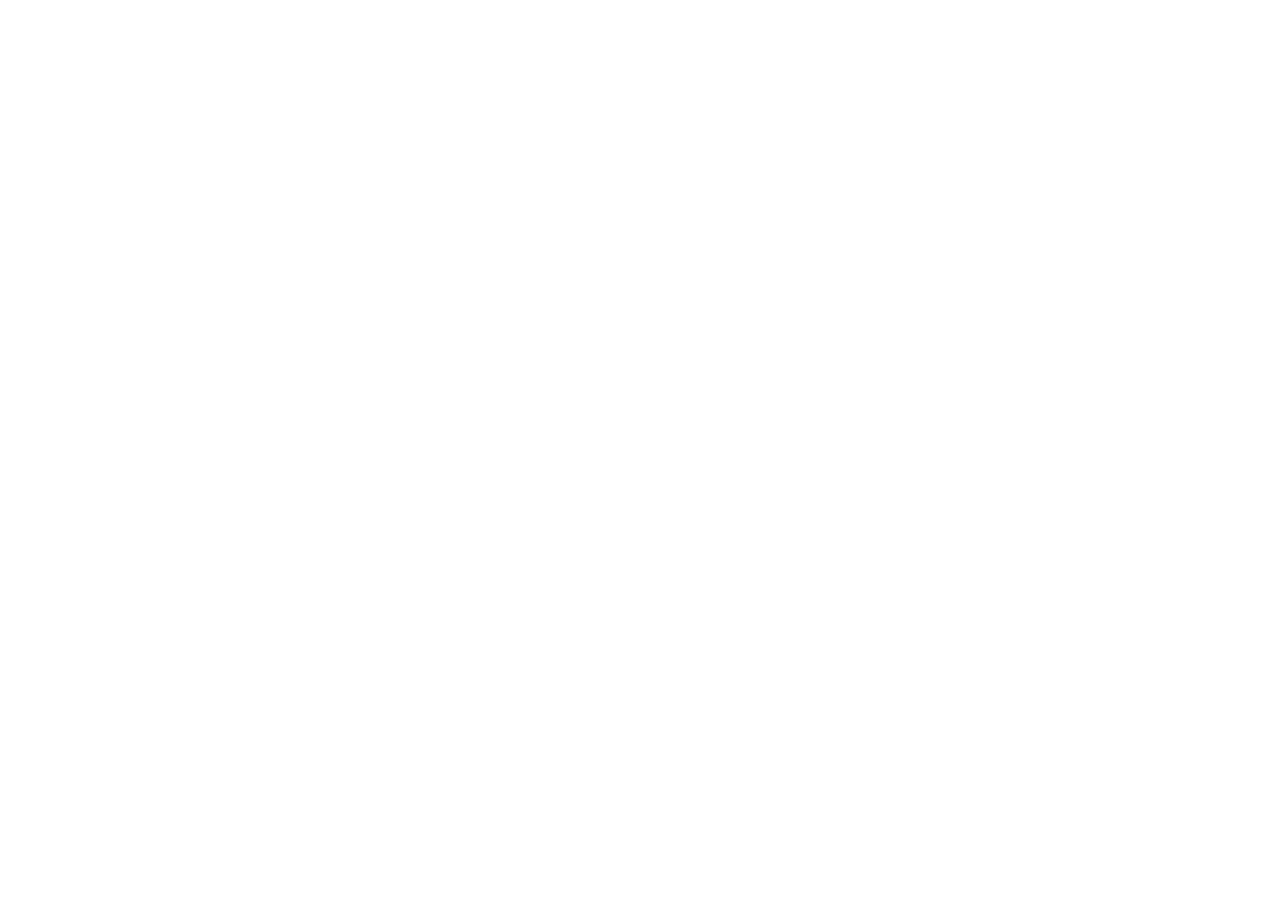
==== index.html @ 4393adcb "Create index.html" ====
<!DOCTYPE html>
<html lang="en">
<head>
    <meta charset="UTF-8">
    <title>Page Title</title>
    <link rel="stylesheet" href="styles.css"
</head>
<body>
    <div class="placeholder"></div>

    <div class="anotherClass"></div>

</body
    <h1></h1>

</body>
</html>
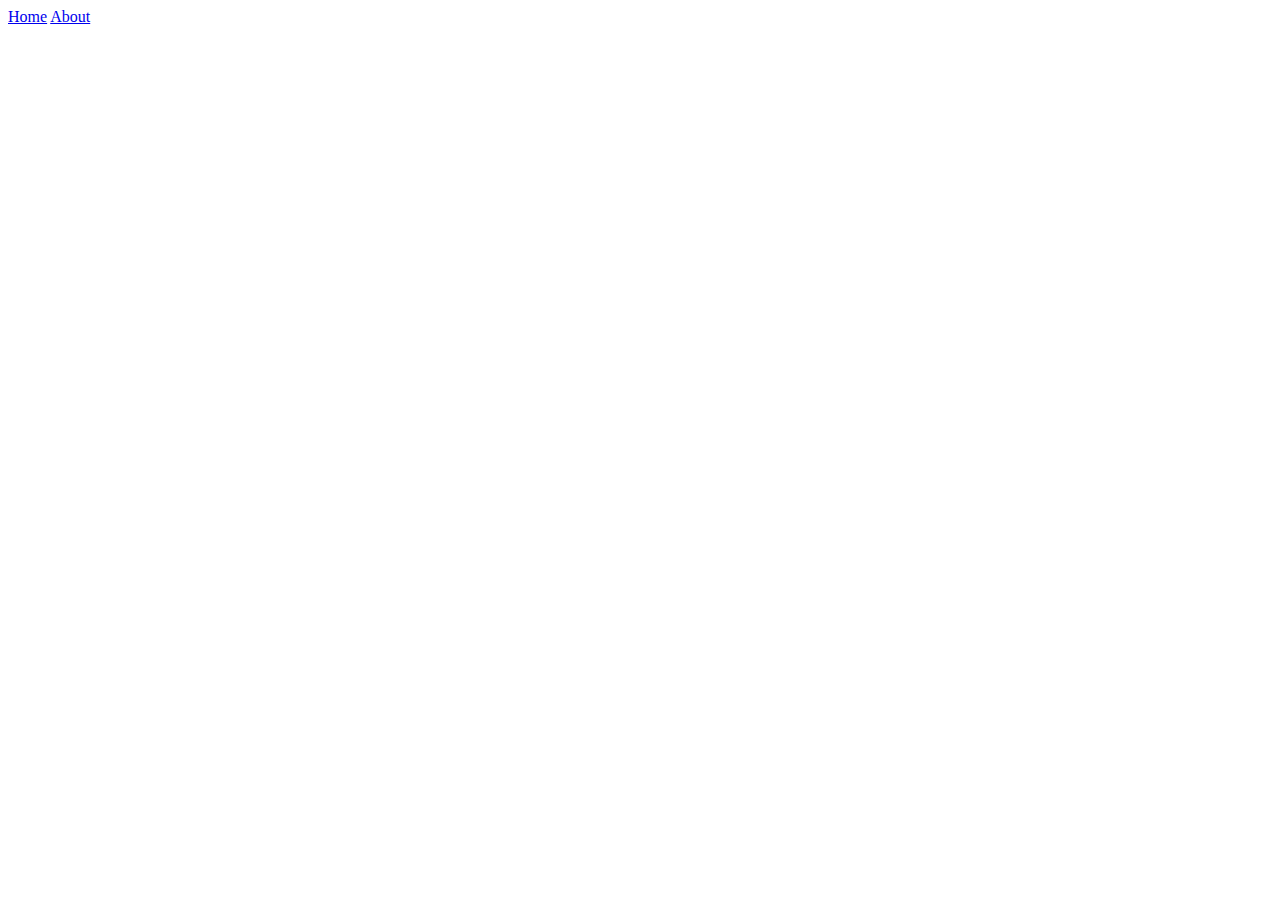
==== commit 14e8af2b: "Update index.html" ====
--- a/index.html
+++ b/index.html
@@ -6,12 +6,8 @@
     <link rel="stylesheet" href="styles.css"
 </head>
 <body>
-    <div class="placeholder"></div>
-
-    <div class="anotherClass"></div>
-
+    <a href="index.html">Home</a>
+    <a href="about.html">About</a>
 </body
-    <h1></h1>
-
 </body>
 </html>
--- a/styles.css
+++ b/styles.css
@@ -0,0 +1 @@
+.placeholder
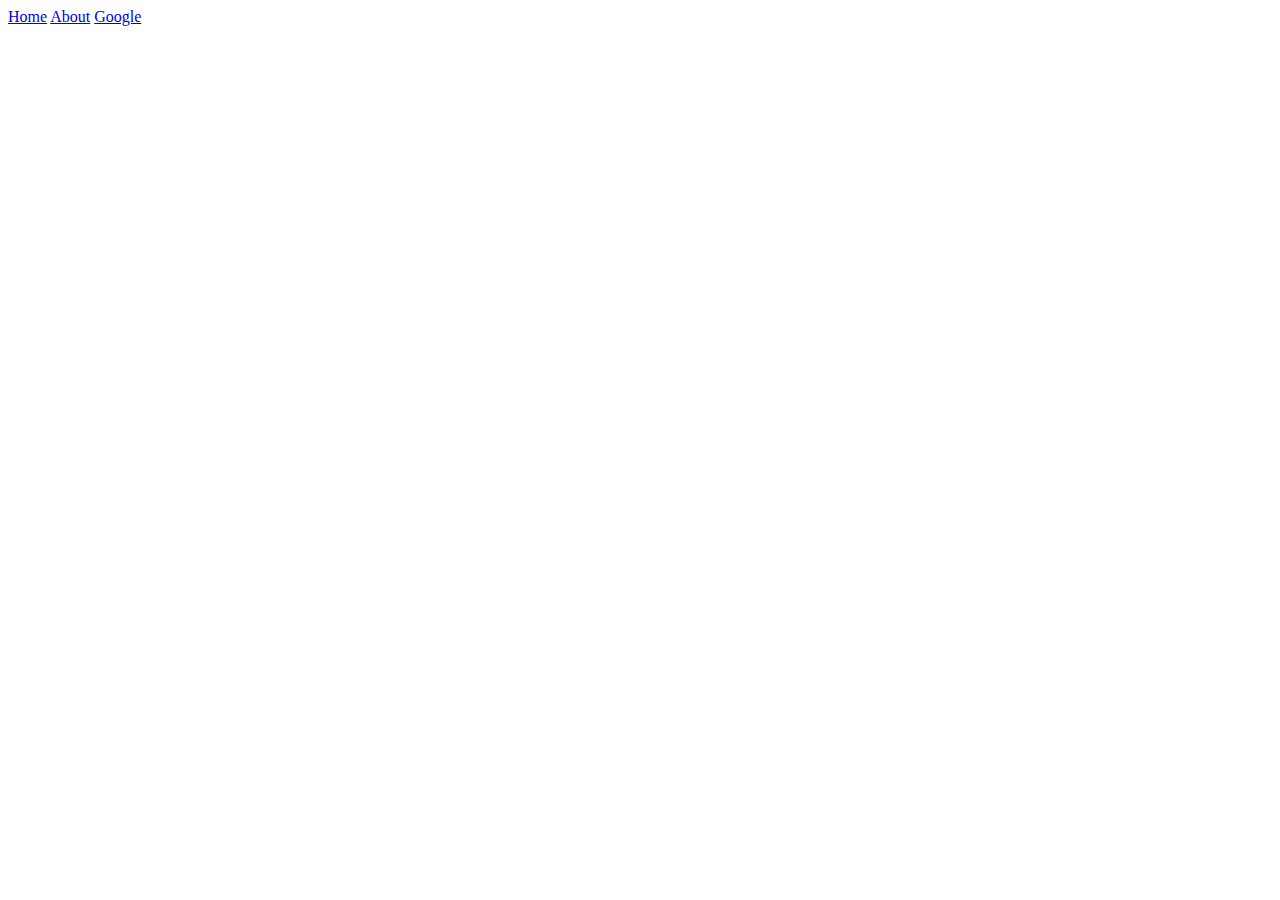
==== commit f45a51c4: "Update index.html" ====
--- a/index.html
+++ b/index.html
@@ -8,6 +8,7 @@
 <body>
     <a href="index.html">Home</a>
     <a href="about.html">About</a>
+    <a href="google.com">Google</a>
 </body
 </body>
 </html>
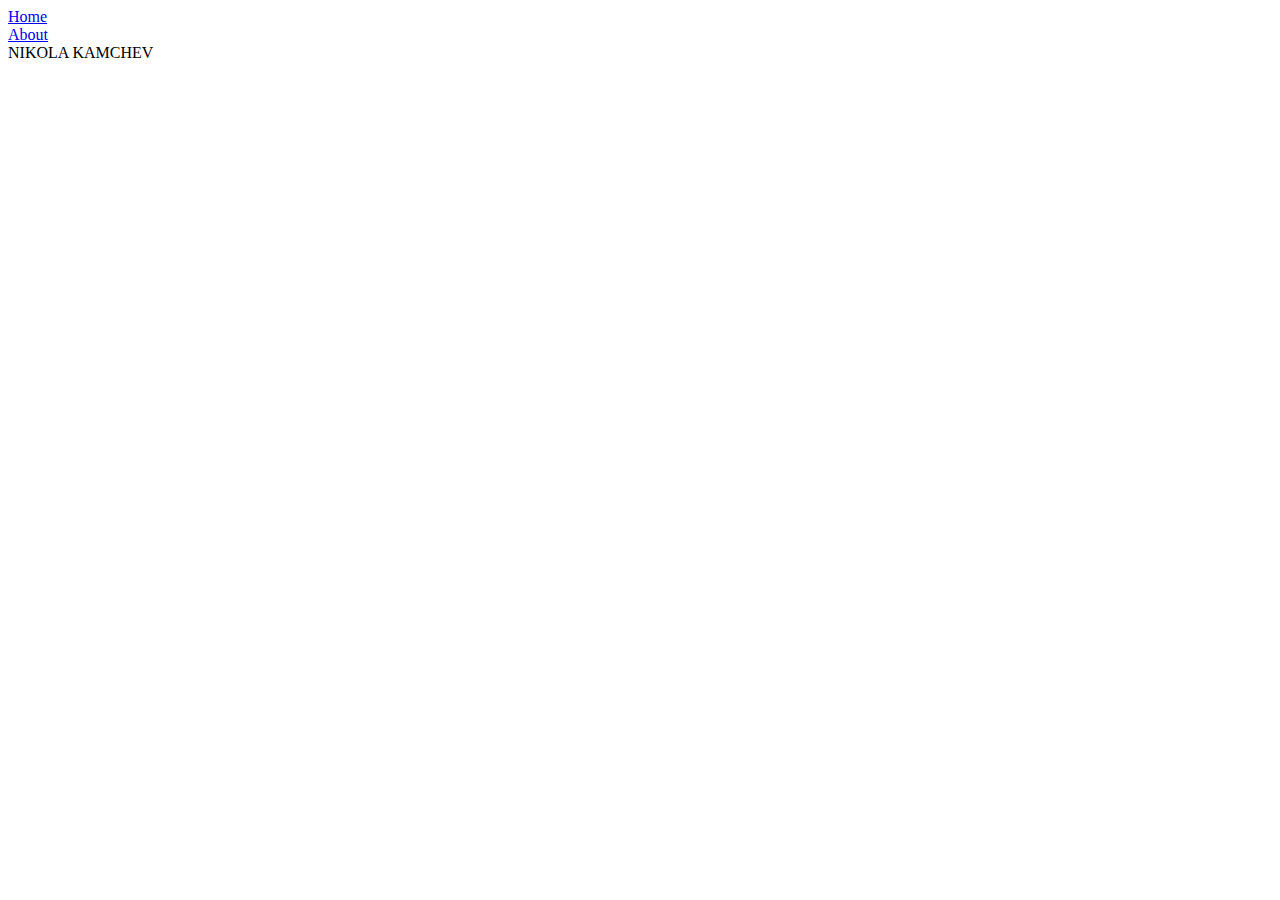
==== commit 5e8ff651: "Update index.html" ====
--- a/index.html
+++ b/index.html
@@ -1,14 +1,29 @@
 <!DOCTYPE html>
 <html lang="en">
 <head>
-    <meta charset="UTF-8">
+    <meta charset="UTF-8" />
     <title>Page Title</title>
     <link rel="stylesheet" href="styles.css"
 </head>
 <body>
-    <a href="index.html">Home</a>
-    <a href="about.html">About</a>
-    <a href="google.com">Google</a>
+    <div class="container">
+        <div class="nav-wrapper">
+          <div class="left-side">
+            <div class="nav-link-wrapper">
+              <a href="index.html">Home</a>
+            </div>
+            
+          <div class="nav-link-wrapper">  
+            <a href="about.html">About</a>
+          </div>
+        </div>  
+          
+        <div class="right-side">
+          <div class="brand">
+            <div>NIKOLA KAMCHEV</div>
+          </div>
+        </div>
+    </div>    
 </body
 </body>
 </html>
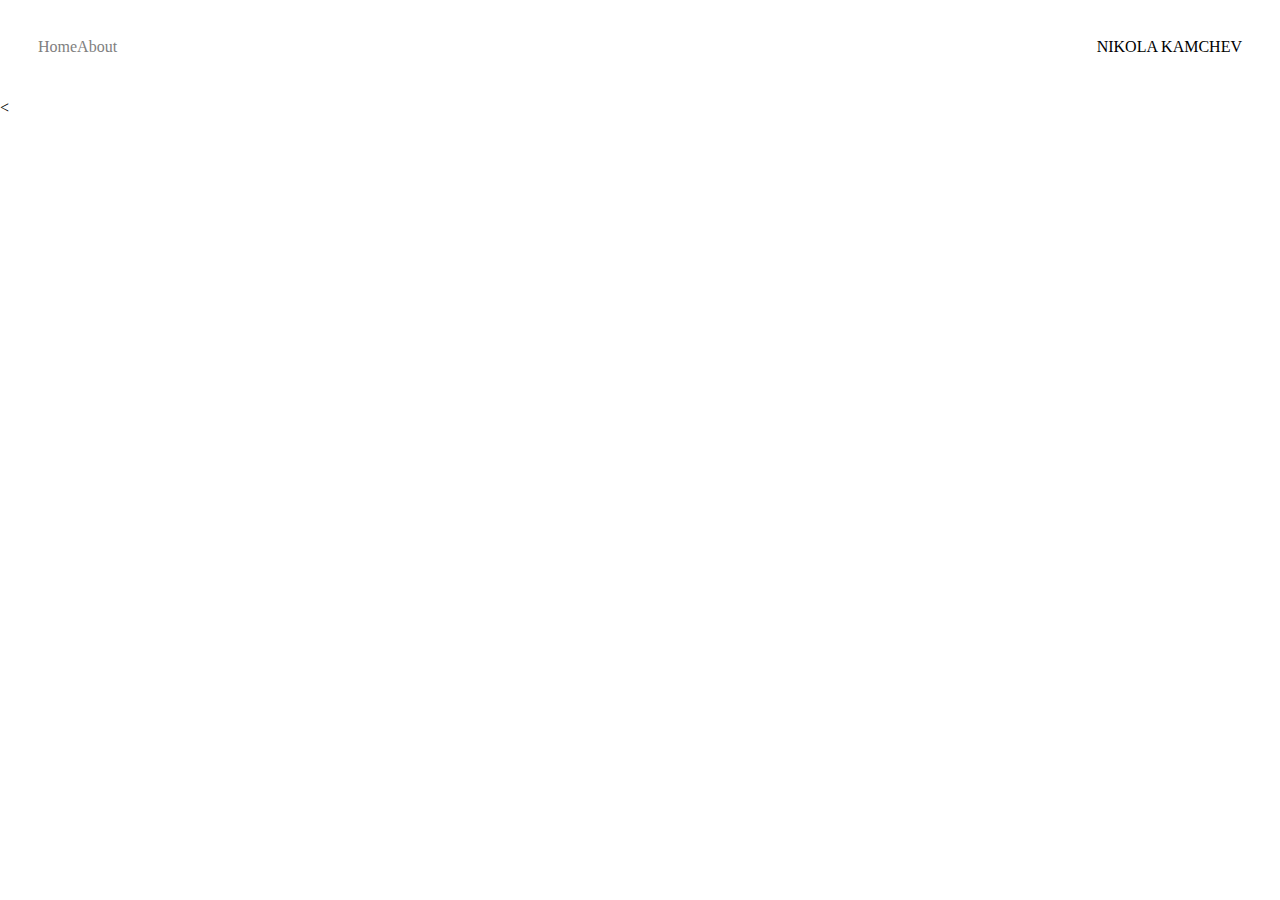
==== commit 4f0c458a: "Update index.html" ====
--- a/index.html
+++ b/index.html
@@ -23,7 +23,30 @@
             <div>NIKOLA KAMCHEV</div>
           </div>
         </div>
-    </div>    
+    </div>
+        
+    <div class="content-wrapper">
+        <div class="portfolio-items-wrapper:>
+        
+            <div class="portfolio-item-wrapper">
+                <div class="portfolio-img-background" style="background-image:url(images/portfolio1.jpg)"</div>
+                                                                                                              
+                <div class="img-text-wrapper">
+                    <div class="logo-wrapper:>
+                        <img src=" "
+                    </div>
+            
+                    <div class="subtitle">
+                        <
+                    </div>    
+                </div>   
+            </div>
+                                                                                                         
+                                                                                                                         
+        </div>
+    </div>
+        
+        
+  </div>        
 </body
-</body>
 </html>
--- a/styles.css
+++ b/styles.css
@@ -1 +1,48 @@
-.placeholder
+/* Master Styles */
+body {
+  margin: 0px;
+}
+
+.container {
+  display: grid;
+  grid-template-columns: 1fr
+}
+
+/* Navigation Styles */
+.nav-wrapper {
+  display: flex;
+  justify-content: space-between;
+  padding: 38px;
+}
+
+.left-side {
+  display: flex;
+}
+
+nav.wrapper > .left-side > div {
+  margin-right: 20px;
+  font-size: 0.9em;
+  text-transform: uppercase;
+}
+
+.nav-link-wrapper {
+  height: 22px;
+  border-bottom: 1px solid transparent;
+  transition: border-bottom 0.5s;
+}
+
+.nav-link-wrapper a {
+  color: #808080;
+  text-decoration: none;
+  transition: color 0.5s;
+}
+
+.nav-link-wrapper:hover {
+  border-bottom: 1px solid black;
+}
+
+.nav-link-wrapper a:hover {
+  color: black;
+}
+
+/* Portfolio Styles*/
